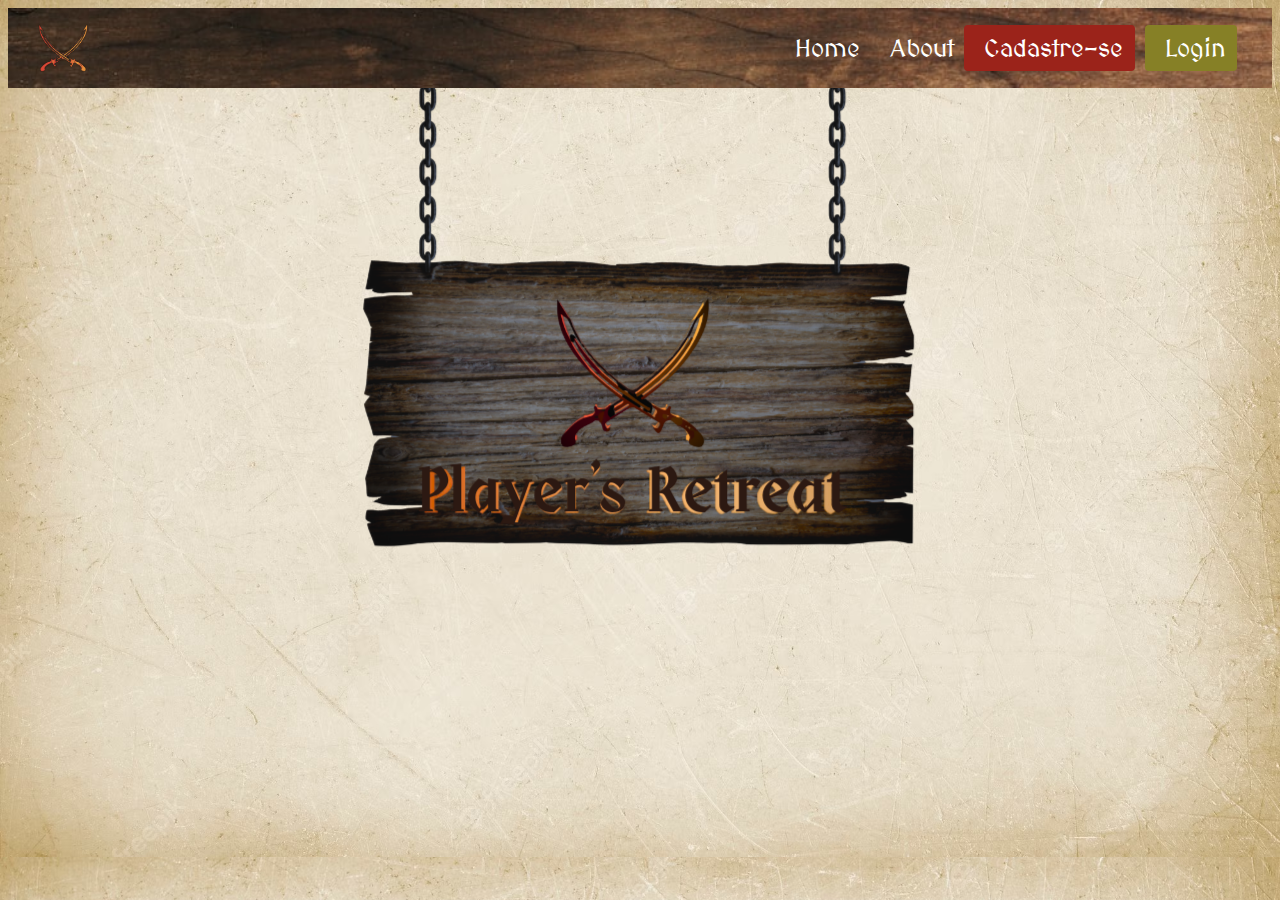
==== site/public/index.html @ 401b2515 "inicio da integração do banco de dados" ====
<!DOCTYPE html>
<html lang="en">
  <head>
    <meta charset="UTF-8" />
    <meta http-equiv="X-UA-Compatible" content="IE=edge" />
    <meta name="viewport" content="width=device-width, initial-scale=1.0" />
    <title>Player's Retreat</title>
    <link rel="stylesheet" href="./style.css" />
  </head>
  <script src="https://code.jquery.com/jquery-3.6.0.min.js"></script>
  <script src="./js/funcoes.js"></script>
  <body>
    <nav class="navbar">
      <div class="logoEspadas">
        <a href="#">
          <img src="../imagens/svgEspadas2.svg" alt="Logo da Empresa" />
        </a>
      </div>
      <ul class="menu">
        <li><a href="#">Home</a></li>
        <li><a href="#">About</a></li>
        <li class="signup"><a href="#">Cadastre-se</a></li>
        <li class="signin"><a href="#">Login</a></li>
      </ul>
    </nav>

    <section>
      <div class="modalSignUp">
        <div class="modal-content">
          <h2>Cadastre-se</h2>
          <form>
            <label for="login">Login:</label><br />
            <input type="text" id="loginup" required /><br />

            <label for="email">Email:</label><br />
            <input type="email" id="email" required /><br />

            <label for="senha">Senha:</label><br />
            <input type="password" id="senhaup" required /><br />

            <label for="confirmar-senha">Confirmar Senha:</label><br />
            <input type="password" id="confirmar_senhaup" required /><br />
            <input type="button" onclick="cadastrar()" value="Cadastrar" />
          </form>
        </div>
      </div>
    </section>
    <section>
      <div class="modalSignIn">
        <div class="modal-content">
          <h2>Logue</h2>
          <form>
            <label for="login">Login:</label><br />
            <input type="text" id="login" name="login" required /><br />

            <label for="senha">Senha:</label><br />
            <input type="password" id="senhain" name="senha" required /><br />

            <input type="submit" value="Logue" />
          </form>
        </div>
      </div>
    </section>
    <section class="imgLogo">
      <div>
        <img
          src="../imagens/Player'sRetreatcorrentec.png"
          class="logo"
          alt=""
        />
      </div>
    </section>
  </body>
</html>
<script>
  $(document).ready(function () {
    // sign in button click event
    $(".signin a").click(function () {
      $(".modalSignIn").fadeIn(); // display modal
      return false; // prevent default behavior of link click
    });

    // sign up button click event
    $(".signup a").click(function () {
      $(".modalSignUp").fadeIn(); // display modal
      return false; // prevent default behavior of link click
    });

    // close modal when clicking on overlay or close button
    $(".modalSignUp, .modal-close").click(function () {
      $(".modalSignUp").fadeOut(); // hide modal
    });

    $(".modalSignIn, .modal-close").click(function () {
      $(".modalSignIn").fadeOut(); // hide modal
    });

    // prevent modal from closing when clicking on content
    $(".modal-content").click(function (e) {
      e.stopPropagation(); // prevent event from bubbling up
    });
  });
</script>
<script>
  function cadastrar() {
    // aguardar();
    
      //Recupere o valor da nova input pelo nome do id
      // Agora vá para o método fetch logo abaixo
      var nomeVar = loginup.value;
      var emailVar = email.value;
      var senhaVar = senhaup.value;
      var confirmacaoSenhaVar = confirmar_senhaup.value;

      if (
        nomeVar == "" ||
        emailVar == "" ||
        senhaVar == "" ||
        confirmacaoSenhaVar == ""
      ) {
        // cardErro.style.display = "block";
        // mensagem_erro.innerHTML =
        //   "(Mensagem de erro para todos os campos em branco)";
        alert("preencha os campos")
        // finalizarAguardar();
        return false;
       } // else {
      //   setInterval(sumirMensagem, 5000);
      // }

      // Enviando o valor da nova input
      fetch("/usuarios/cadastrar", {
        method: "POST",
        headers: {
          "Content-Type": "application/json",
        },
        body: JSON.stringify({
          // crie um atributo que recebe o valor recuperado aqui
          // Agora vá para o arquivo routes/usuario.js
          nomeServer: nomeVar,
          emailServer: emailVar,
          senhaServer: senhaVar,
        }),
      })
        .then(function (resposta) {
          console.log("resposta: ", resposta);

          if (resposta.ok) {
            // cardErro.style.display = "block";
            alert("cadastrado")
            // limparFormulario();
            // finalizarAguardar();
          } else {
            throw "Houve um erro ao tentar realizar o cadastro!";
          }
        })
        .catch(function (resposta) {
          console.log(`#ERRO: ${resposta}`);
          // finalizarAguardar();
        });

      return false;
    }

    // function sumirMensagem() {
    //   cardErro.style.display = "none";
    // }
  
</script>
---- site/public/style.css ----
@font-face {
  font-family: 'MedievalSharp';
  src: url(../imagens/MedievalSharp-Regular.ttf) format('truetype');
}

body {
    background-image: url(../imagens/papel1.avif);
    background-size: cover;
}

  li {
    margin-right: 10px;
  }
  
  a {
    color: #fff;
    text-decoration: none;
    padding-left: 20px;
  }
  
  .signup a {
    background-color: #9b231a;
    padding: 8px 12px;
    border-radius: 4px;
    padding-left: 20px;
  }
  
  .signin a {
    background-color: #868026;
    padding: 8px 12px;
    border-radius: 4px;
    padding-left: 20px;
  }
  
  /* Modal styles */
  .modalSignUp {
    display: none; /*hide modal by default */
    position: fixed;
    top: 0;
    left: 0;
    right: 0;
    bottom: 0;
    background-color: rgba(0, 0, 0, 0.7); /* transparent black overlay */
    z-index: 9999;
  }
  .modalSignIn {
    display: none; /* hide modal by default */
    position: fixed;
    top: 0;
    left: 0;
    right: 0;
    bottom: 0;
    background-color: rgba(0, 0, 0, 0.7); /* transparent black overlay */
    z-index: 9999;
  }
  
  .modal-content {
    position: absolute;
    width: 250px;
    height: 330px;
    top: 50%;
    left: 50%;
    transform: translate(-50%, -50%);
    background-color: #ffffff00;
    padding: 40px;
    border-radius: 5px;
    font-family:MedievalSharp;
    color: #fff;
    font-weight: 400;
    background-image: url(../imagens/escudo12.png);
    background-size: cover;
  }
  
  .logoEspadas img {
    width: 100px;
    height: 50px;
    float: left;
  }
  
  .navbar {
    display: flex;
    justify-content: space-between;
    align-items: center;
    background-color: #333333cb;
    padding: 5px;
    font-size: 25px;
    font-weight: 500;
    font-family:MedievalSharp;
    height: fit-content;
    background-image: url(../imagens/madeira3.jpg);
    background-size: cover;
  }
  .menu {
    list-style-type: none;
    margin: 0;
    padding: 20px;
    display: flex;
    justify-content: space-between;
    align-items: center;
  }
  .imgLogo {
    position: relative;
    height: fit-content;
    width: 100%;
    display: flex;
    justify-content: center;
  }

  .modal input {
    padding: 10px;
  }
  .modal-content label{
    font-size: 25px;
    font-weight: 500;
  }
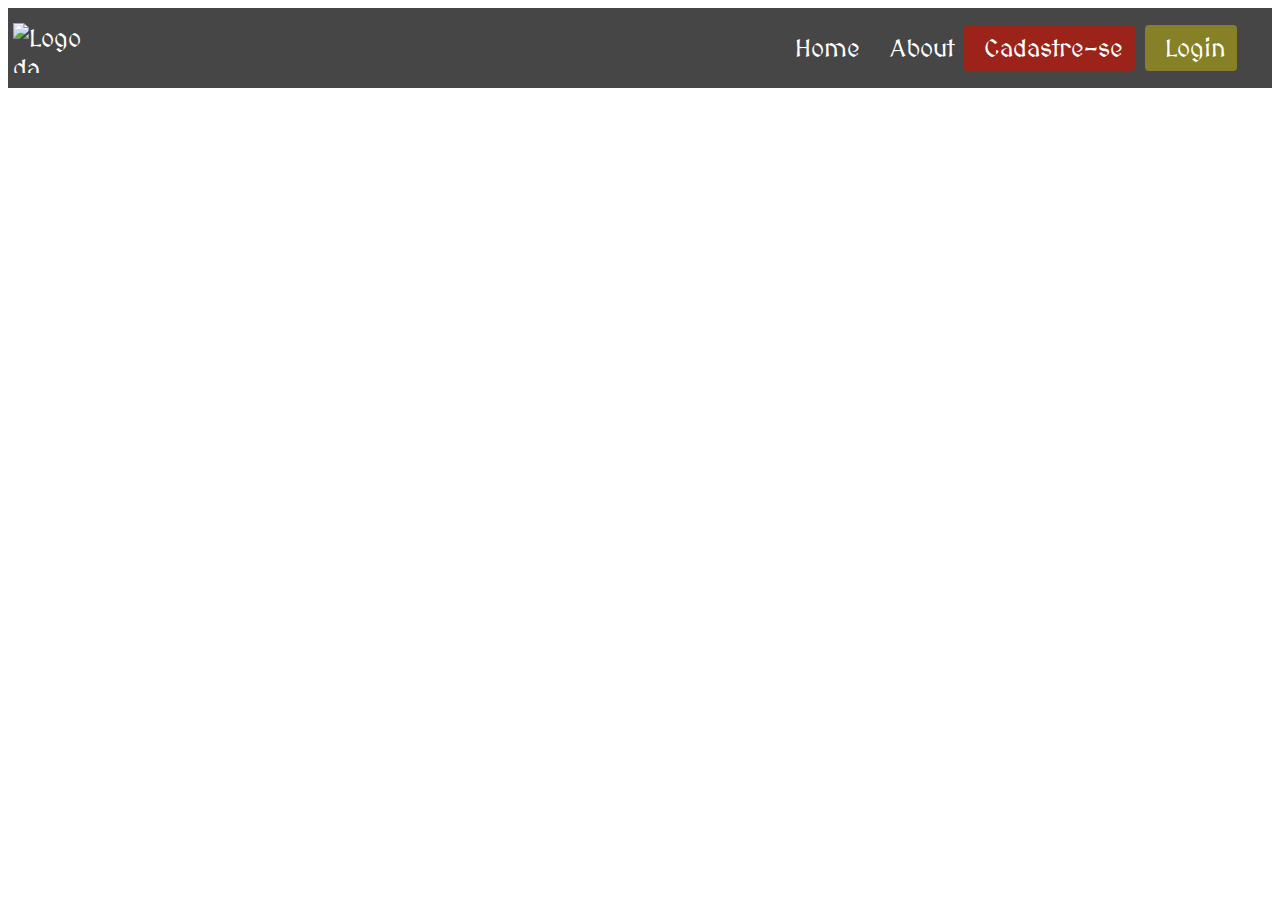
==== commit 2259a418: "ultimas integrações e css" ====
--- a/site/public/index.html
+++ b/site/public/index.html
@@ -5,7 +5,11 @@
     <meta http-equiv="X-UA-Compatible" content="IE=edge" />
     <meta name="viewport" content="width=device-width, initial-scale=1.0" />
     <title>Player's Retreat</title>
+    <script src="./js/funcoes.js"></script>
     <link rel="stylesheet" href="./style.css" />
+    <link rel="preconnect" href="https://fonts.googleapis.com">
+<link rel="preconnect" href="https://fonts.gstatic.com" crossorigin>
+<link href="https://fonts.googleapis.com/css2?family=MedievalSharp&display=swap" rel="stylesheet">
   </head>
   <script src="https://code.jquery.com/jquery-3.6.0.min.js"></script>
   <script src="./js/funcoes.js"></script>
@@ -13,7 +17,7 @@
     <nav class="navbar">
       <div class="logoEspadas">
         <a href="#">
-          <img src="../imagens/svgEspadas2.svg" alt="Logo da Empresa" />
+          <img src="https://github.com/nicolas-prates/PI_Forum/blob/main/site/imagens/svgEspadas2.svg?raw=true" alt="Logo da Empresa" />
         </a>
       </div>
       <ul class="menu">
@@ -27,36 +31,35 @@
     <section>
       <div class="modalSignUp">
         <div class="modal-content">
-          <h2>Cadastre-se</h2>
-          <form>
-            <label for="login">Login:</label><br />
-            <input type="text" id="loginup" required /><br />
-
-            <label for="email">Email:</label><br />
-            <input type="email" id="email" required /><br />
-
-            <label for="senha">Senha:</label><br />
-            <input type="password" id="senhaup" required /><br />
-
-            <label for="confirmar-senha">Confirmar Senha:</label><br />
-            <input type="password" id="confirmar_senhaup" required /><br />
-            <input type="button" onclick="cadastrar()" value="Cadastrar" />
-          </form>
+          <div class="divForm">
+            <form>
+              <h2>Cadastre-se</h2>
+              <label for="login">Login:</label><br />
+              <input type="text" id="loginup" required /><br />
+              <label for="email">Email:</label><br />
+              <input type="email" id="email" required /><br />
+              <label for="senha">Senha:</label><br />
+              <input type="password" id="senhaup" required /><br />
+              <label for="confirmar-senha">Confirmar Senha:</label><br />
+              <input type="password" id="confirmar_senhaup" required /><br />
+              <input type="button" onclick="cadastrar()" value="Cadastrar" />
+            </form>
+          </div>
         </div>
       </div>
     </section>
     <section>
       <div class="modalSignIn">
         <div class="modal-content">
-          <h2>Logue</h2>
           <form>
+            <h2>Logue</h2>
             <label for="login">Login:</label><br />
             <input type="text" id="login" name="login" required /><br />
 
             <label for="senha">Senha:</label><br />
             <input type="password" id="senhain" name="senha" required /><br />
 
-            <input type="submit" value="Logue" />
+            <input type="button" value="Logue" onclick="entrar()" />
           </form>
         </div>
       </div>
@@ -64,7 +67,7 @@
     <section class="imgLogo">
       <div>
         <img
-          src="../imagens/Player'sRetreatcorrentec.png"
+          src="https://github.com/nicolas-prates/PI_Forum/blob/main/site/imagens/Player'sRetreatcorrentec.png?raw=true"
           class="logo"
           alt=""
         />
@@ -165,5 +168,74 @@
     // function sumirMensagem() {
     //   cardErro.style.display = "none";
     // }
+     function entrar() {
+        /* aguardar(); */
+
+        var loginVar = login.value;
+        var senhaVar = senhain.value;
+
+        if (loginVar == "" || senhaVar == "") {
+            cardErro.style.display = "block"
+            mensagem_erro.innerHTML = "(Mensagem de erro para todos os campos em branco)";
+            /* finalizarAguardar(); */
+            return false;
+        }
+        else {
+            /* setInterval(sumirMensagem, 5000) */
+        }
+
+        console.log("FORM LOGIN: ", loginVar);
+        console.log("FORM SENHA: ", senhaVar);
+
+        fetch("/usuarios/autenticar", {
+            method: "POST",
+            headers: {
+                "Content-Type": "application/json"
+            },
+            body: JSON.stringify({
+                loginServer: loginVar,
+                senhaServer: senhaVar
+            })
+        }).then(function (resposta) {
+            console.log("ESTOU NO THEN DO entrar()!")
+
+            if (resposta.ok) {
+                console.log(resposta);
+
+                resposta.json().then(json => {
+                    console.log(json);
+                    console.log(JSON.stringify(json));
+
+                    sessionStorage.setItem('ID_USUARIO', json.id)
+                    sessionStorage.EMAIL_USUARIO = json.email;
+                    sessionStorage.LOGIN_USUARIO = json.login;
+
+                    setTimeout(function () {
+                        window.location = "./threads.html";
+                    }, 1000); // apenas para exibir o loading
+
+                });
+
+            } else {
+
+                console.log("Houve um erro ao tentar realizar o login!");
+
+                resposta.text().then(texto => {
+                    console.error(texto);
+                    /* finalizarAguardar(texto); */
+                });
+            }
+
+        }).catch(function (erro) {
+            console.log(erro);
+        })
+
+        return false;
+    }
+
+    /* function sumirMensagem() {
+        cardErro.style.display = "none"
+    } */
+
   
 </script>
--- a/site/public/style.css
+++ b/site/public/style.css
@@ -1,10 +1,10 @@
 @font-face {
-  font-family: 'MedievalSharp';
-  src: url(../imagens/MedievalSharp-Regular.ttf) format('truetype');
-}
+  @import url(https://fonts.googleapis.com/css2?family=MedievalSharp&display=swap);
+}
+
 
 body {
-    background-image: url(../imagens/papel1.avif);
+    background-image: url(https://raw.githubusercontent.com/nicolas-prates/PI_Forum/main/site/imagens/papel1.avif);
     background-size: cover;
 }
 
@@ -56,19 +56,41 @@
   
   .modal-content {
     position: absolute;
-    width: 250px;
-    height: 330px;
+    display: flex;
+    flex-direction: column;
+    justify-content: space-between;
+    align-items:center;
+    width: 440px;
+    height: 530px;
     top: 50%;
     left: 50%;
     transform: translate(-50%, -50%);
     background-color: #ffffff00;
-    padding: 40px;
     border-radius: 5px;
-    font-family:MedievalSharp;
-    color: #fff;
-    font-weight: 400;
-    background-image: url(../imagens/escudo12.png);
+    font-family: 'MedievalSharp', cursive;
+    color: #fff;
+    font-size: 20px;
+    text-shadow: 2px 1px 0px #000000;
+    background-image: url(https://github.com/nicolas-prates/PI_Forum/blob/main/site/imagens/escudo12.png?raw=true);
     background-size: cover;
+  }
+
+.modal-content h2{
+  margin: 10px;
+}
+
+  .modal-content form{
+    flex-direction: column;
+    display: flex;
+    justify-content: space-between;
+    align-items: center;
+  
+  }
+
+  .modal-content input{
+    height: 25px;
+    width: 250px;
+    border-radius: 20px;
   }
   
   .logoEspadas img {
@@ -81,13 +103,12 @@
     display: flex;
     justify-content: space-between;
     align-items: center;
-    background-color: #333333cb;
+    background-color: #000000b9;
     padding: 5px;
     font-size: 25px;
     font-weight: 500;
-    font-family:MedievalSharp;
+    font-family: 'MedievalSharp', cursive;
     height: fit-content;
-    background-image: url(../imagens/madeira3.jpg);
     background-size: cover;
   }
   .menu {
@@ -113,3 +134,282 @@
     font-size: 25px;
     font-weight: 500;
   }
+
+  .div_titulo{
+    display: flex;
+    justify-content: center;
+    align-items: center;
+    width: 60%;
+    height: 60px;
+    background-color: #000000b9;
+    top: 200px;
+    left: 40%;
+    font-size: 30px;
+    color: #fff;
+    font-weight: 500;
+    font-family: 'MedievalSharp', cursive;
+    border-radius: 20px;
+  }
+
+  .div_titulo h1{
+    display: flex;
+    justify-content: center;
+    align-items: center;
+  }
+
+  .listaJogos1 {
+    display: flex;
+    flex-wrap: wrap;
+    justify-content: space-around;
+  }
+
+  .listaJogos{
+    display: flex;
+    flex-direction: column;
+    align-items: center;
+  }
+
+  .listaJogos a{
+    display: flex;
+    flex-direction: column;
+    justify-content: center;
+    align-items: center;
+    font-size: 20px;
+    color: #fff;
+    font-weight: 500;
+    font-family: 'MedievalSharp', cursive;
+    padding-top: 15px;
+    padding-bottom: 15px;
+    width: 200px;
+    background-color: #000000b9;
+    border-radius: 20px;
+  }
+
+  .listaJogos h1{
+    display: flex;
+    flex-direction: column;
+    justify-content: center;
+    align-items: center;
+    font-size: 30px;
+    color: #fff;
+    font-weight: 500;
+    font-family: 'MedievalSharp', cursive;
+    padding-top: 15px;
+    padding-bottom: 15px;
+    width: 400px;
+    background-color: #000000b9;
+    border-radius: 20px;
+  }
+  
+  .container_conteudo {
+    left: 10%;
+  }
+  .section_conteudo {
+    display: flex;
+    flex-direction: column;
+    align-items: center;
+    justify-content: space-around;
+    position: relative;
+    left: 10%;
+    width: 80%;
+    height: 800px;
+    background-color: #000000b9;
+    top: 65px;
+  }
+
+  .criar_post_titulo{
+    display: flex;
+    justify-content: space-around;
+    align-items: center;
+    width: 100%;
+    height: 75px;
+    font-size: 20px;
+    color: #fff;
+    font-weight: 500;
+    font-family: 'MedievalSharp', cursive;
+  }
+
+  .criar_post_titulo label{
+    padding: right 10px;
+    font-size: 25px;
+  }
+
+  .criar_post_titulo input{
+    border: 1px solid #11131498;
+    border-radius: 20px;
+    height: 30px;
+    width: 300px;
+  }
+
+  .criar_post_corpo{
+    display: flex;
+    justify-content: space-around;
+    align-items: center;
+    width: 100%;
+    height: fit-content;
+    font-size: 20px;
+    color: #fff;
+    font-weight: 500;
+    font-family: 'MedievalSharp', cursive;
+    padding-top: 15px;
+    padding-bottom: 15px;
+  }
+
+  .criar_post_corpo label{
+    padding: right 10px; 
+    font-size: 25px;
+  }
+
+  .criar_post_corpo button{
+    height: 40px;
+    width: 80px;
+    border: 1px solid #11131498;
+    border-radius: 20px;
+  }
+.post {
+  /* display: flex;
+  justify-content: space-around; */
+  width: 100%;
+}
+
+
+
+.mostrarcomentarios {
+  width: fit-content;
+}
+
+.container{
+  margin: 20px;
+  padding: 20px;
+}
+
+.subforum{
+  margin-top:20px;
+  font-size: 20px;
+  color: #fff;
+  font-weight: 500;
+  font-family: 'MedievalSharp', cursive;
+}
+
+.subforum-title{
+  background-color:#292B2E;
+  padding: 5px;
+  border-radius: 5px;
+  margin:4px;
+}
+
+.subforum-row{
+  display: grid;
+  grid-template-columns: 80% 20%;
+}
+
+.subforum-column{
+  display: flex;
+  flex-direction: column;
+  align-items: center;
+  justify-content: center;
+  padding: 10px;
+  margin:4px;
+  border-radius: 5px;
+  background-color:#11131498;
+}
+
+.subforum-column h4{
+  font-size: 30px;
+}
+
+.subforum-column2{
+  padding: 10px;
+  margin:4px;
+  border-radius: 5px;
+  background-color:#11131498;
+}
+
+.subforum-description *{
+  margin-block: 0;
+}
+
+.criar_comentario {
+  display: flex;
+  justify-content: center;
+}
+.commentBox {
+  height: 65px;
+  width: 550px;
+  border: 1px solid #11131498;
+  border-radius: 20px;
+}
+.buttonClass {
+  border: 1px solid #11131498;
+  border-radius: 20px;
+}
+
+/* .listaEscolherJogos{
+  display: flex;
+  flex-direction: column;
+  align-items:center;
+  justify-content: space-around;
+} */
+
+.listaEscolherJogos input{
+
+  padding: 10px;
+  margin:4px;
+  border-radius: 5px;
+  background-color:#11131498;
+  color: #fff;
+  font-weight: 500;
+  font-family: 'MedievalSharp', cursive;
+}
+
+.section_conteudo1 div{
+  font-size: 20px;
+  color: #fff;
+  font-weight: 500;
+  font-family: 'MedievalSharp', cursive;
+}
+
+.section_conteudo1 button{
+  font-size: 20px;
+  font-weight: 500;
+  font-family: 'MedievalSharp', cursive;
+  height: 40px;
+    width: 120px;
+    border: 1px solid #11131498;
+    border-radius: 20px;
+}
+
+.div_titulo1 {
+  height: 50px;
+  width: 40%;
+  left: 30%;
+  margin-top: 10px;
+  margin-bottom: 10px;
+  position: relative;
+  background-color: #000000b9;
+}
+.div_titulo1 h1{
+  display: flex;
+  justify-content: center;
+  align-items: center;
+  font-size: 40px;
+  color: #fff;
+  font-weight: 500;
+  font-family: 'MedievalSharp', cursive;
+}
+
+.section_conteudo1 {
+    position: relative;
+    display: flex;
+    flex-direction: column;
+    align-items: center;
+    justify-content: space-between;
+    left: 10%;
+    width: 80%;
+    height: 800px;
+    background-color: #000000b9;
+}
+
+/* .listaEscolherJogos1{
+
+} */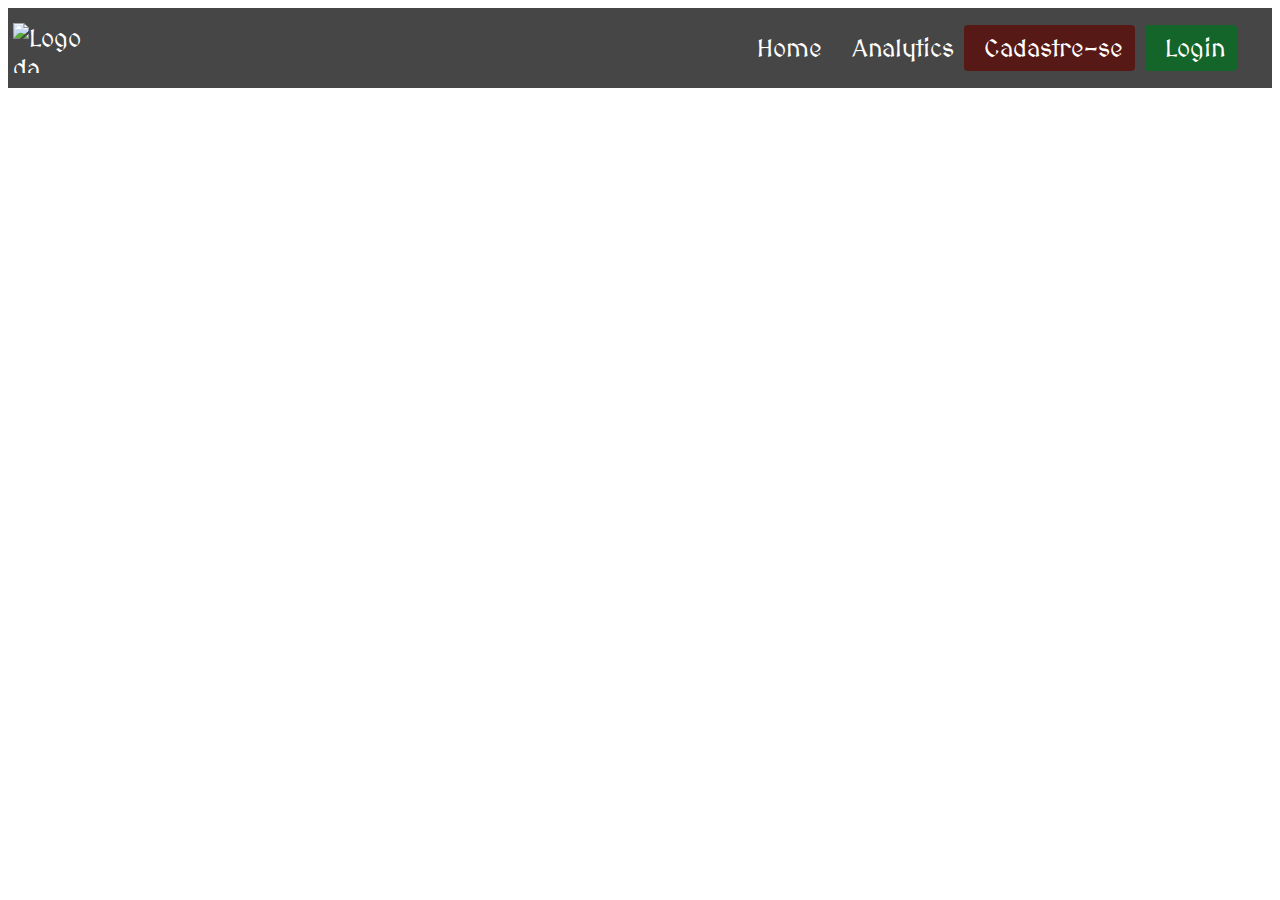
==== commit b6a8b095: "Integração do logout e links" ====
--- a/site/public/index.html
+++ b/site/public/index.html
@@ -22,7 +22,7 @@
       </div>
       <ul class="menu">
         <li><a href="#">Home</a></li>
-        <li><a href="#">About</a></li>
+        <li><a href="./analytics.html">Analytics</a></li>
         <li class="signup"><a href="#">Cadastre-se</a></li>
         <li class="signin"><a href="#">Login</a></li>
       </ul>
@@ -150,7 +150,7 @@
 
           if (resposta.ok) {
             // cardErro.style.display = "block";
-            alert("cadastrado")
+            $(".modalSignUp").fadeOut()
             // limparFormulario();
             // finalizarAguardar();
           } else {
--- a/site/public/style.css
+++ b/site/public/style.css
@@ -19,14 +19,14 @@
   }
   
   .signup a {
-    background-color: #9b231a;
+    background-color: #571915;
     padding: 8px 12px;
     border-radius: 4px;
     padding-left: 20px;
   }
   
   .signin a {
-    background-color: #868026;
+    background-color: #136529;
     padding: 8px 12px;
     border-radius: 4px;
     padding-left: 20px;
@@ -118,6 +118,7 @@
     display: flex;
     justify-content: space-between;
     align-items: center;
+    color: #fff;
   }
   .imgLogo {
     position: relative;
@@ -212,9 +213,13 @@
     position: relative;
     left: 10%;
     width: 80%;
-    height: 800px;
+    height: fit-content;
     background-color: #000000b9;
     top: 65px;
+  }
+
+  .post_identity{
+    padding: 10px;
   }
 
   .criar_post_titulo{
@@ -239,6 +244,12 @@
     border-radius: 20px;
     height: 30px;
     width: 300px;
+  }
+
+  .post_corpo {
+    width: 500px;
+  word-wrap: break-word;
+  text-align: center;
   }
 
   .criar_post_corpo{
@@ -272,10 +283,18 @@
   width: 100%;
 }
 
-
-
-.mostrarcomentarios {
-  width: fit-content;
+.mostrar_posts {
+  top: 40px;
+  display: flex;
+  flex-direction: column;
+  justify-content: center;
+  align-items: center;
+}
+
+.comentario_body {
+  width: 500px;
+  word-wrap: break-word;
+  text-align: center;
 }
 
 .container{
@@ -292,7 +311,7 @@
 }
 
 .subforum-title{
-  background-color:#292B2E;
+  background-color:#000000b9;
   padding: 5px;
   border-radius: 5px;
   margin:4px;
@@ -300,6 +319,7 @@
 
 .subforum-row{
   display: grid;
+  width: 800px;
   grid-template-columns: 80% 20%;
 }
 
@@ -311,7 +331,7 @@
   padding: 10px;
   margin:4px;
   border-radius: 5px;
-  background-color:#11131498;
+  background-color:#000000b9;
 }
 
 .subforum-column h4{
@@ -322,7 +342,7 @@
   padding: 10px;
   margin:4px;
   border-radius: 5px;
-  background-color:#11131498;
+  background-color:#000000b9;
 }
 
 .subforum-description *{
@@ -332,6 +352,7 @@
 .criar_comentario {
   display: flex;
   justify-content: center;
+  padding: 20px;
 }
 .commentBox {
   height: 65px;
@@ -404,12 +425,56 @@
     flex-direction: column;
     align-items: center;
     justify-content: space-between;
-    left: 10%;
-    width: 80%;
+    left: 25%;
+    width: 50%;
     height: 800px;
     background-color: #000000b9;
 }
 
-/* .listaEscolherJogos1{
-
-} */+.div_jogo {
+  width: 400px;
+  position: absolute;
+  display: flex;
+  justify-content: space-between;
+  align-items: center;
+}
+
+.section_conteudo2 {
+  position: relative;
+  top: 50px;
+}
+
+.container_charts{
+  position: relative;
+  width: 80%;
+  display: flex;
+  flex-direction: column;
+  align-items: center;
+  left: 10%;
+  top: 60px;
+}
+
+.divs_charts {
+  height: 600px;
+}
+
+.dropdown {
+  position: relative;
+  display: inline-block;
+  margin-right: 10px;
+}
+
+.dropdown-content {
+  display: none;
+  position: absolute;
+  min-width: 120px;
+  box-shadow: 0px 8px 16px 0px rgba(0,0,0,0.2);
+  padding: 12px 16px;
+  background-color: #000000b9;
+  z-index: 1;
+  right: 5%;
+}
+
+.dropdown:hover .dropdown-content {
+  display: block;
+}